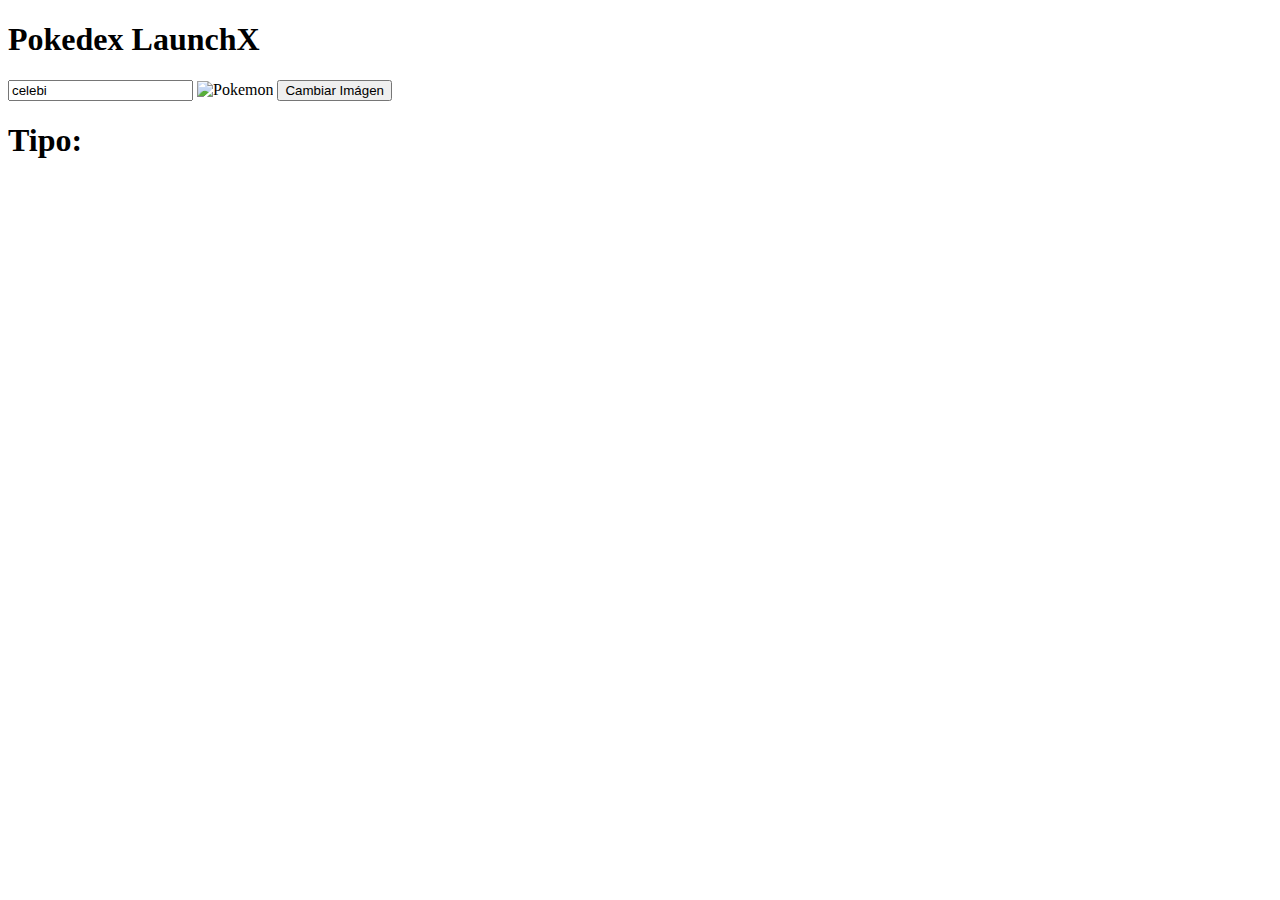
==== old/4.-pokedex.html @ cc0f3995 "update" ====
<!DOCTYPE html>
<html lang="en">
<head>
    <meta charset="UTF-8">
    <meta http-equiv="X-UA-Compatible" content="IE=edge">
    <meta name="viewport" content="width=device-width, initial-scale=1.0">
    <title>Pokedex LaunchX</title>
    <link rel="stylesheet" href="./poledex.css">
    
</head>
<body>
    <h1>Pokedex LaunchX</h1>
    <input type="text" placeholder="pikachu" id="pokeName" name="pokeName" value="celebi">
    <img src="./pokeball.png" alt="Pokemon" id="pokeImg" width="150px">
    <button onclick="fetchPokemon()">Cambiar Imágen</button>
    <div>
        <h1> Tipo:</h1>
        <p id="poketype"> </p>
        <p id="poketype2"> </p>
    </div>
</body>
<footer>
    <script src="./4.-pokedex.js"></script>
</footer>
</html>
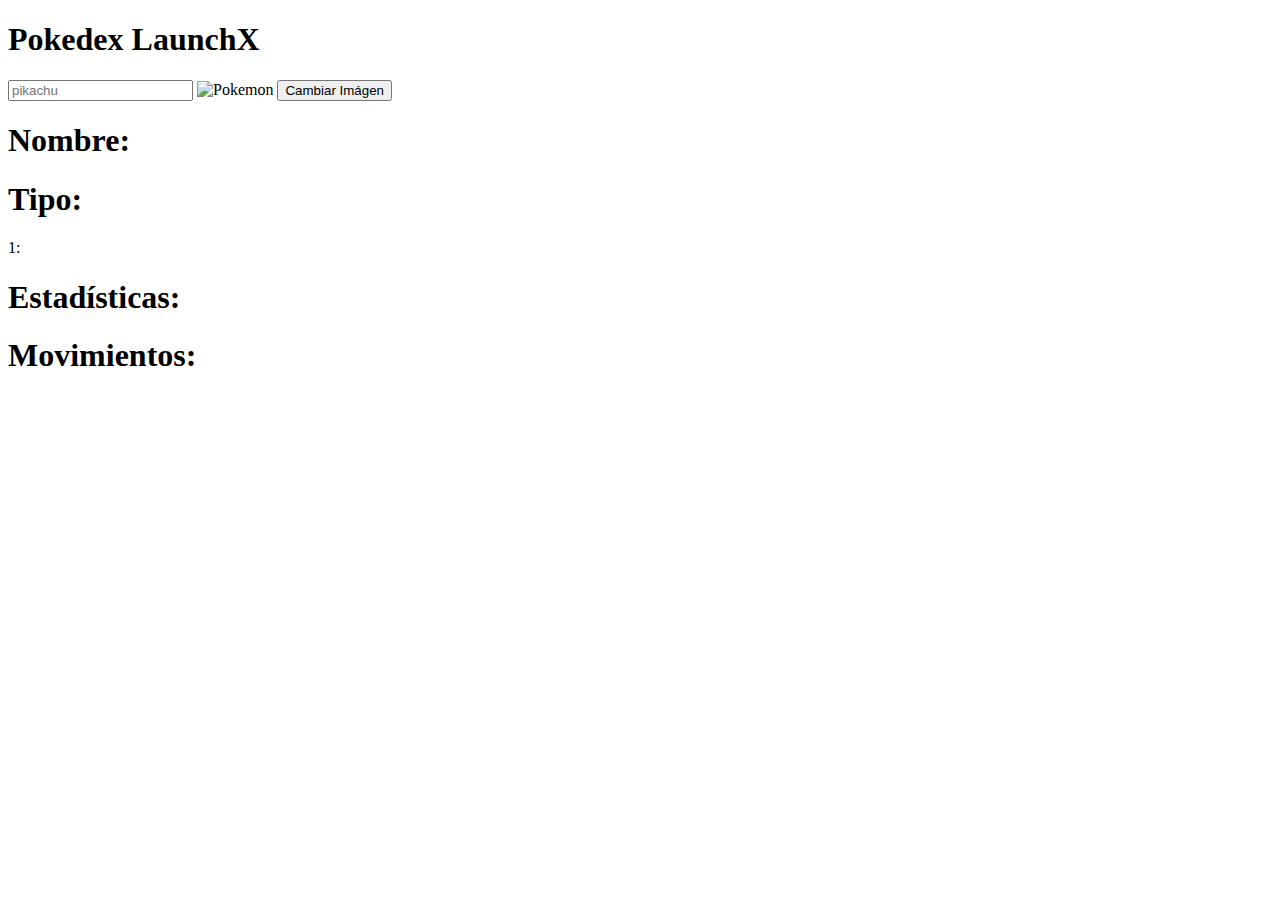
==== commit a67ec761: "Update" ====
--- a/old/4.-pokedex.html
+++ b/old/4.-pokedex.html
@@ -10,13 +10,35 @@
 </head>
 <body>
     <h1>Pokedex LaunchX</h1>
-    <input type="text" placeholder="pikachu" id="pokeName" name="pokeName" value="celebi">
+    <input type="text" placeholder="pikachu" id="pokeName" name="pokeName" >
     <img src="./pokeball.png" alt="Pokemon" id="pokeImg" width="150px">
     <button onclick="fetchPokemon()">Cambiar Imágen</button>
+    <!-- <button onclick="eliminarElemento()">Reset Tabla</button> -->
+    
+    <div>
+        <h1> Nombre: </h1>
+        <p id="poke_Name"></p>
+    </div>
+
     <div>
         <h1> Tipo:</h1>
-        <p id="poketype"> </p>
+        <p id="poketype">1: </p>
         <p id="poketype2"> </p>
+    </div>
+
+    <div>
+        <h1>Estadísticas:</h1>
+        <p id="attack"></p>
+        <p id="defense"></p>
+        <p id="special-attack"></p>
+        <p id="special-defense"></p>
+        <p id="speed"></p>
+        
+    </div>
+
+    <div>
+        <h1>Movimientos: <br></h1>
+        <div id="Table"></div>
     </div>
 </body>
 <footer>
